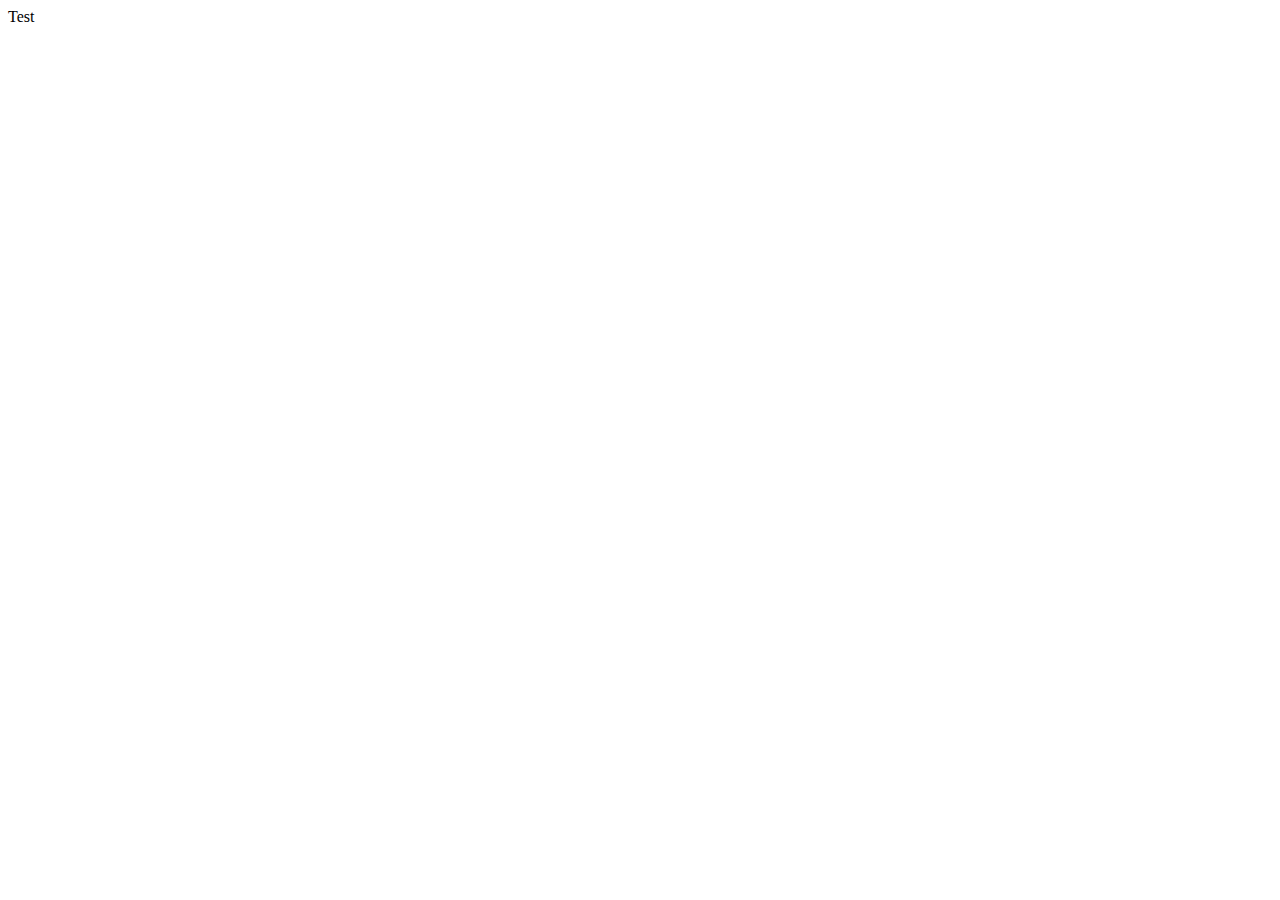
==== FuelTrackerRest/WebContent/index.html @ c5c2f083 "first push" ====
<!DOCTYPE html>
<html>
<head>
<meta charset="UTF-8">
<title>Fuel Tracker</title>
<script src="https://ajax.googleapis.com/ajax/libs/jquery/3.2.1/jquery.min.js">
      </script>
	<script src="app.js"></script>
	<link rel="stylesheet" href="main.css">
</head>
<body>
	<div id=table>Test</div>
</body>
</html>
---- FuelTrackerRest/WebContent/main.css ----
th, tr, td, table, button {
   border: 2px solid black;
   padding: 2px;
}
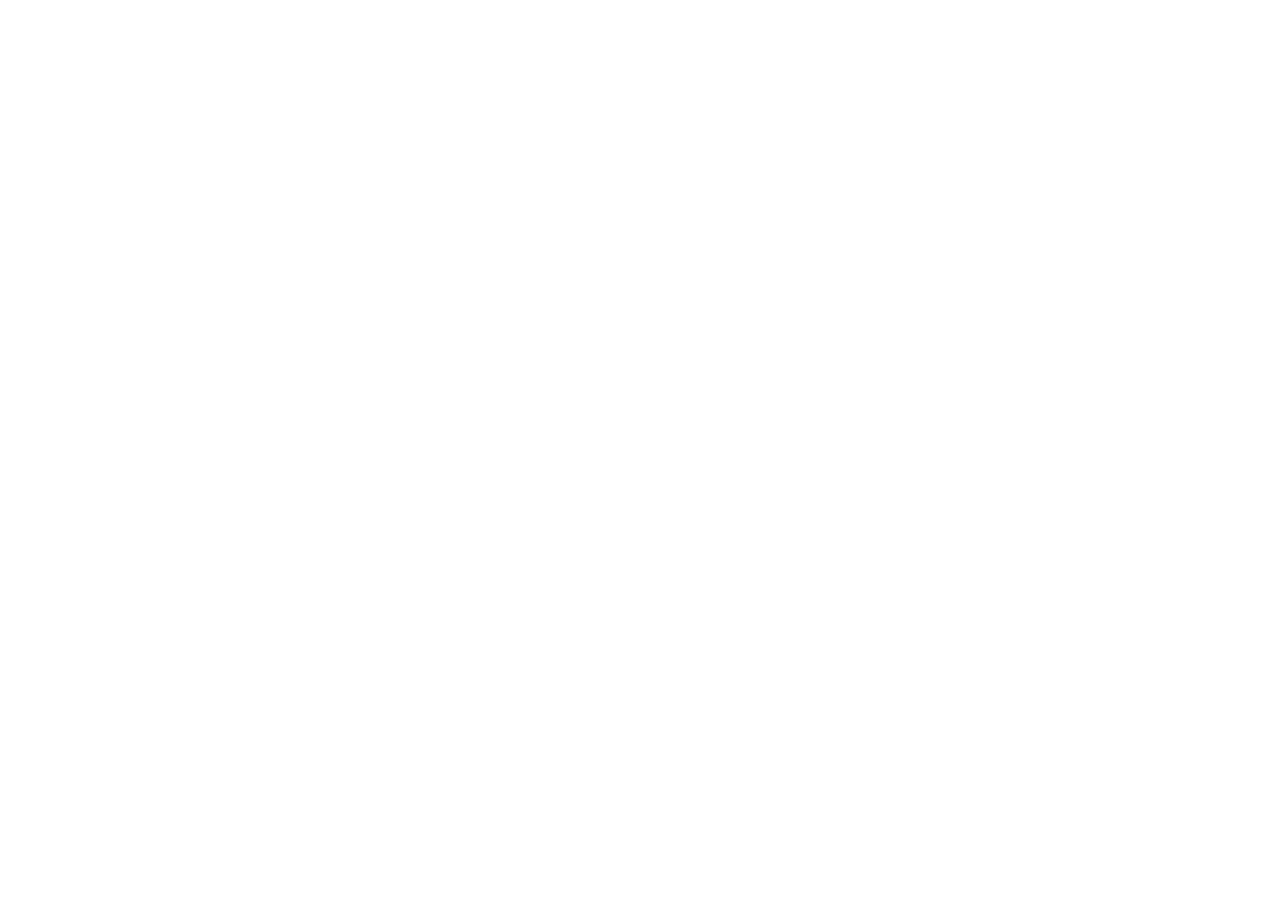
==== commit fe40e88a: "working delete" ====
--- a/FuelTrackerRest/WebContent/index.html
+++ b/FuelTrackerRest/WebContent/index.html
@@ -9,6 +9,7 @@
 	<link rel="stylesheet" href="main.css">
 </head>
 <body>
-	<div id=table>Test</div>
+	<div id=title></div>
+	<div id=table></div>
 </body>
 </html>--- a/FuelTrackerRest/WebContent/main.css
+++ b/FuelTrackerRest/WebContent/main.css
@@ -1,4 +1,4 @@
 th, tr, td, table, button {
    border: 2px solid black;
-   padding: 2px;
-}+   padding: 1px;
+}
